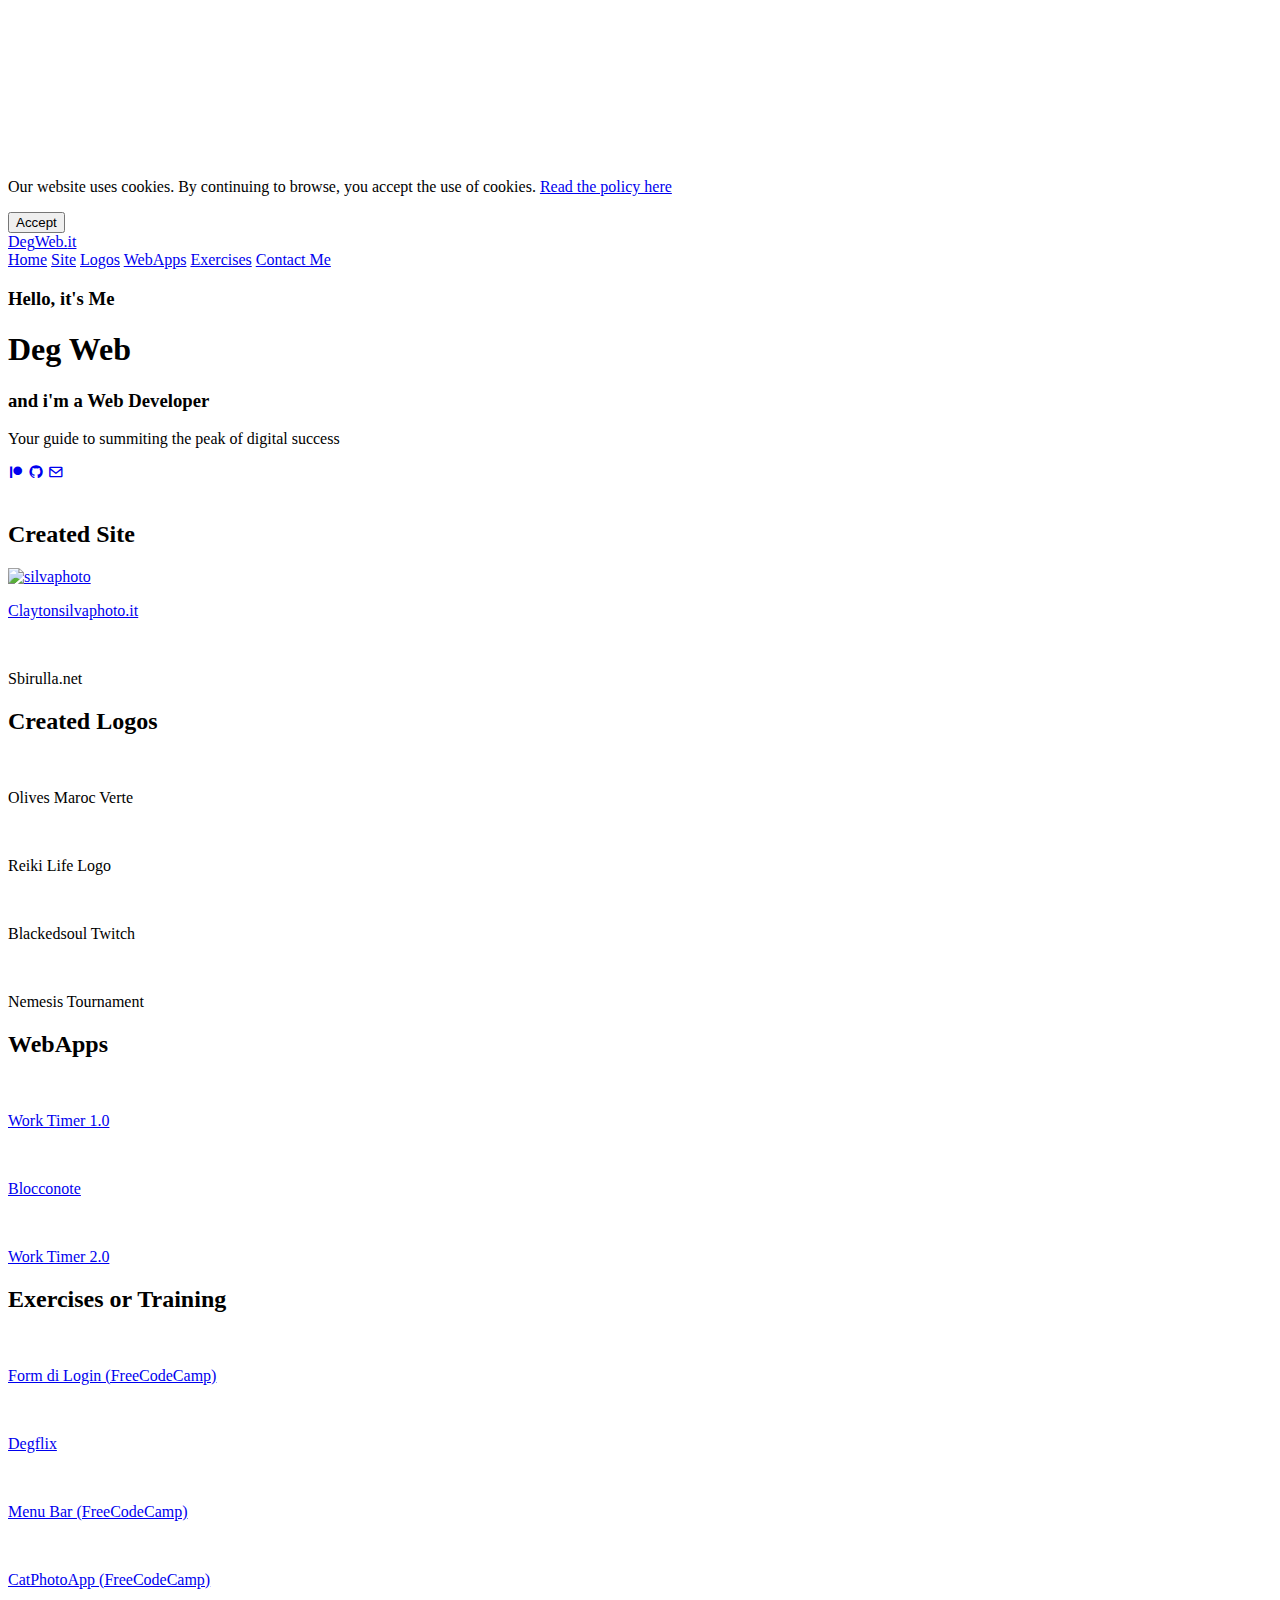
==== index.html @ b26a26f4 "mod" ====
<!DOCTYPE html>
<html lang="en">

<head>
  <meta charset="UTF-8">
  <meta name="viewport" content="width=device-width, initial-scale=1.0">
  <title>DegWeb.it</title>
  <link rel="stylesheet" href="css/style.css">
  <link href='https://unpkg.com/boxicons@2.1.4/css/boxicons.min.css' rel='stylesheet'>

  <!-- Google tag (gtag.js) 
<script async src="https://www.googletagmanager.com/gtag/js?id=G-xxxxxxx"></script>
<script>
  window.dataLayer = window.dataLayer || [];
  function gtag(){dataLayer.push(arguments);}
  gtag('js', new Date());

  gtag('config', 'G-xxxxxxxxx');-->
</script>
</head>

<body>
  <video autoplay muted loop id="background-video">
    <source src="img/videoback.mp4" type="video/mp4">
    Il tuo browser non supporta la riproduzione video.
  </video>
  
   <!-- Popup Container -->
  <div id="cookie-popup" class="cookie-popup">
    <p>Our website uses cookies. By continuing to browse, you accept the use of cookies. <a href="policy.html">Read the policy here</a></p>
    <button onclick="acceptCookies()">Accept</button>
</div>
  <!-- header -->
  <header class="header">
    <a href="#" class="logo">Deg<span>Web.</span>it</a>


    <!--  <i class='bx bx-menu' id="menu-icon"></i>-->

    <nav class="navbar">
      <a href="#home" class="active">Home</a>
      <a href="#site">Site</a>
      <a href="#logos">Logos</a>
      <a href="#webapp">WebApps</a>
      <a href="#exercises">Exercises</a>
      <a href="mailto:info@degweb.it">Contact Me</a>
    </nav>
  </header>

  <section class="home" id="home">
    <div class="home-content">
      <h3>Hello, it's <span>Me</span></h3>
      <h1><span>Deg </span>Web</h1>
      <h3>and i'm a <span>Web Developer</span></h3>
      <p>Your guide to summiting the peak of digital success</p>
      <div class="social-media">
        <a href="http://patreon.com/Template368"><i class='bx bxl-patreon'></i></a>
        <a href="#"><i class='bx bxl-github'></i></a>
        
        <a href="mailto:info@degweb.it"><i class='bx bx-envelope'></i></a>
      </div>
    </div>
    <div class="home-img">
      <img src="img/logo.png" alt="">
    </div>
  </section>

  <section class="site" id="site">
    <div class="about-content">
      <h2 class="heading">Created <span>Site</span></h2>

      <div class="gallery">
        
        <div class="gallery-item">
          <a href="https://degweb.it">
            <img src="img/site/clay.png" alt="silvaphoto">
            <p class="image-title">Claytonsilvaphoto.it</p>
          </a>
        </div>

        <div class="gallery-item">
          <img src="img/site/sbir.png" alt="">
          <p class="image-title">Sbirulla.net</p>
        </div>

      </div>
  </section>

  <section class="logos" id="logos">
    <div class="about-content">
      <h2 class="heading">Created <span>Logos</span></h2>

      <div class="gallery">

        <div class="gallery-item">
          <img src="img/logos/Olives.png" alt="">
          <p class="image-title">Olives Maroc Verte</p>
        </div>

        <div class="gallery-item">
          <img src="img/logos/reikilogo.png" alt="">
          <p class="image-title">Reiki Life Logo</p>
        </div>

        <div class="gallery-item">
          <img src="img/logos/blacked.png" alt="">
          <p class="image-title">Blackedsoul Twitch</p>
        </div>

        <div class="gallery-item">
          <img src="img/logos/neme.png" alt="">
          <p class="image-title">Nemesis Tournament</p>
        </div>
  </section>

  <section class="webapp" id="webapp">
    <div class="about-content">
      <h2 class="heading">Web<span>Apps</span></h2>

      <div class="gallery">
        <div class="gallery-item">
          <a href="webapp/timer/index.html">
            <img src="img/webapp/pexels-marius-mann-1697214.jpg" alt="">
            <p class="image-title">Work Timer 1.0</p>
          </a>
        </div>

        <div class="gallery-item">
          <a href="webapp/Blocconote/index.php">
            <img src="img/webapp/pexels-artem-podrez-8533026.jpg" alt="">
            <p class="image-title">Blocconote</p>
          </a>
        </div>

        <div class="gallery-item">
          <a href="webapp/timer2/index.html">
            <img src="img/webapp/pexels-marius-mann-1697214.jpg" alt="">
            <p class="image-title">Work Timer 2.0</p>
          </a>
        </div>
  </section>

  <section class="exercises" id="exercises">
    <div class="about-content">
      <h2 class="heading">Exercises <span>or Training</span></h2>

      <div class="gallery">
       <div class="gallery-item">
          <a href="exercises/Formlogin/form.html">
            <img src="exercises/Formlogin/pexels-pixabay-261621.jpg" alt="">
            <p class="image-title">Form di Login (FreeCodeCamp) </p>
          </a>
        </div>

        <div class="gallery-item">
          <a href="exercises/degflix/home.html">
            <img src="img/degflix.png" alt="">
            <p class="image-title">Degflix</p>
          </a>
        </div>

        <div class="gallery-item">
          <a href="exercises/menubar/index.html">
            <img src="img/exercises/pexels-clem-onojeghuo-175711.jpg" alt="">
            <p class="image-title">Menu Bar (FreeCodeCamp) </p>
          </a>
        </div>

        <div class="gallery-item">
          <a href="exercises/catphotoapp/index.html">
          <img src="img/exercises/pexels-pixabay-45201.jpg" alt="">
          <p class="image-title">CatPhotoApp (FreeCodeCamp)</p>
        </a>
        </div>
</div>
  </section>

  <!-- script -->
  <script src="js/policy.js"></script>
  
</body>

</html>
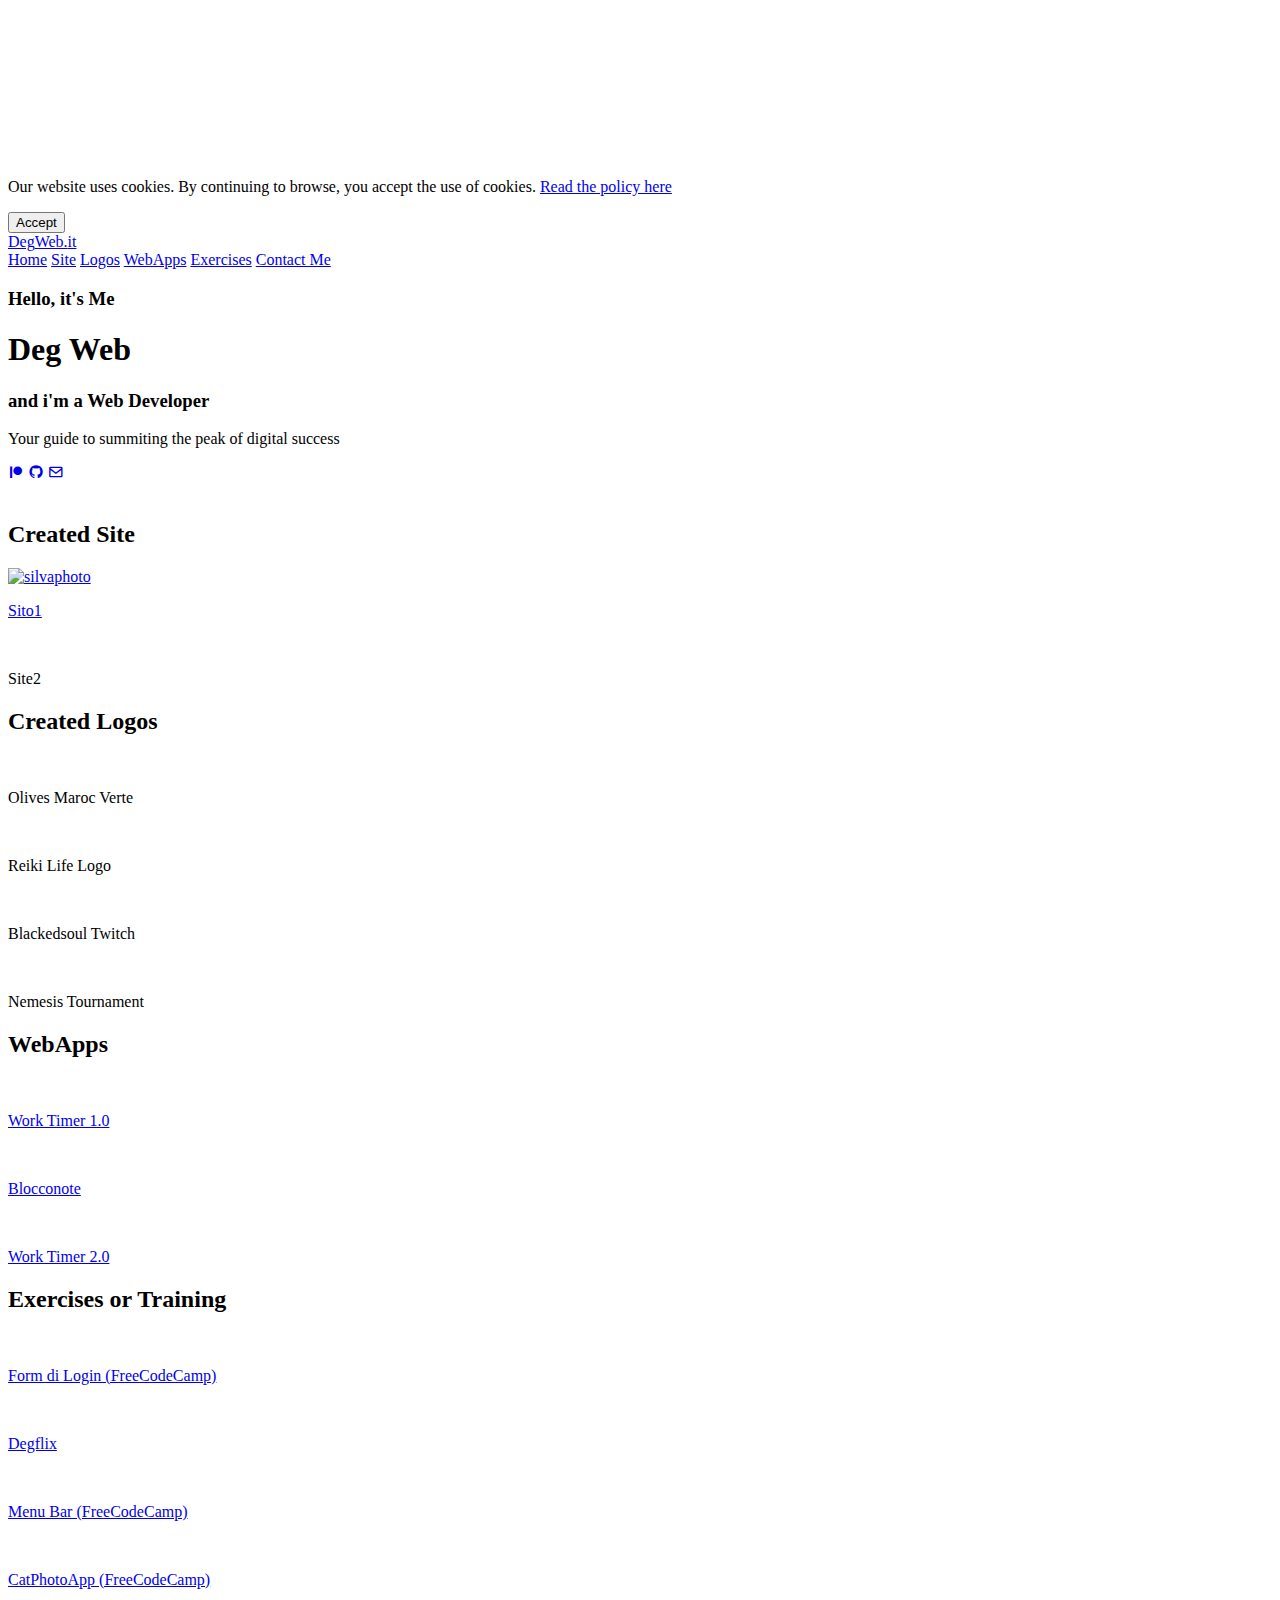
==== commit b15ea9aa: "finaly" ====
--- a/index.html
+++ b/index.html
@@ -54,7 +54,7 @@
       <h3>and i'm a <span>Web Developer</span></h3>
       <p>Your guide to summiting the peak of digital success</p>
       <div class="social-media">
-        <a href="http://patreon.com/Template368"><i class='bx bxl-patreon'></i></a>
+        <a href="#"><i class='bx bxl-patreon'></i></a>
         <a href="#"><i class='bx bxl-github'></i></a>
         
         <a href="mailto:info@degweb.it"><i class='bx bx-envelope'></i></a>
@@ -74,13 +74,13 @@
         <div class="gallery-item">
           <a href="https://degweb.it">
             <img src="img/site/clay.png" alt="silvaphoto">
-            <p class="image-title">Claytonsilvaphoto.it</p>
+            <p class="image-title">Sito1</p>
           </a>
         </div>
 
         <div class="gallery-item">
           <img src="img/site/sbir.png" alt="">
-          <p class="image-title">Sbirulla.net</p>
+          <p class="image-title">Site2</p>
         </div>
 
       </div>
